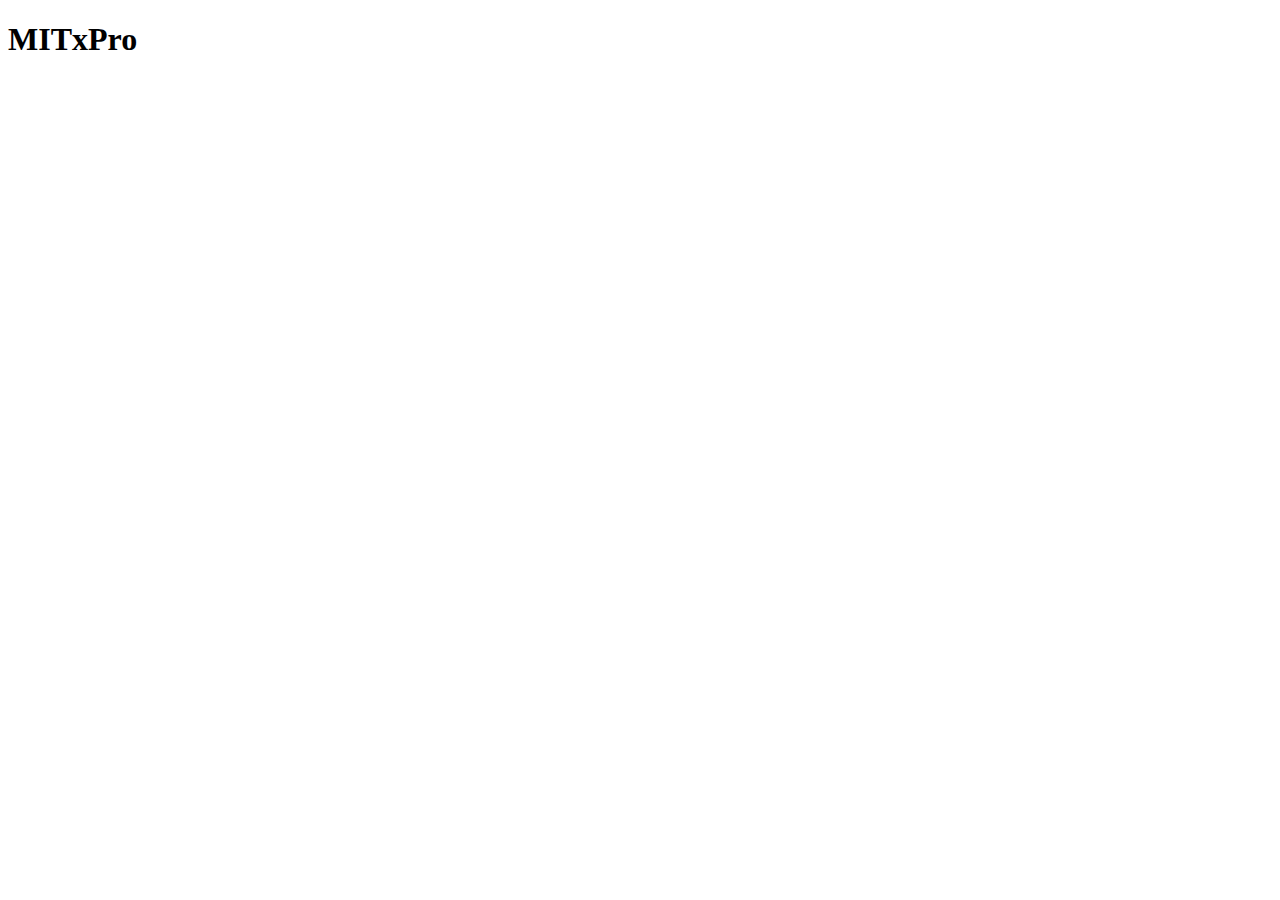
==== index.html @ 7d0c4a0f "initial commit" ====
<!DOCTYPE html>
<html lang="en">
<head>
    <meta charset="UTF-8">
    <meta http-equiv="X-UA-Compatible" content="IE=edge">
    <meta name="viewport" content="width=device-width, initial-scale=1.0">
    <title>My first document</title>
</head>
<body>
    <h1>MITxPro</h1>
</body>
</html>
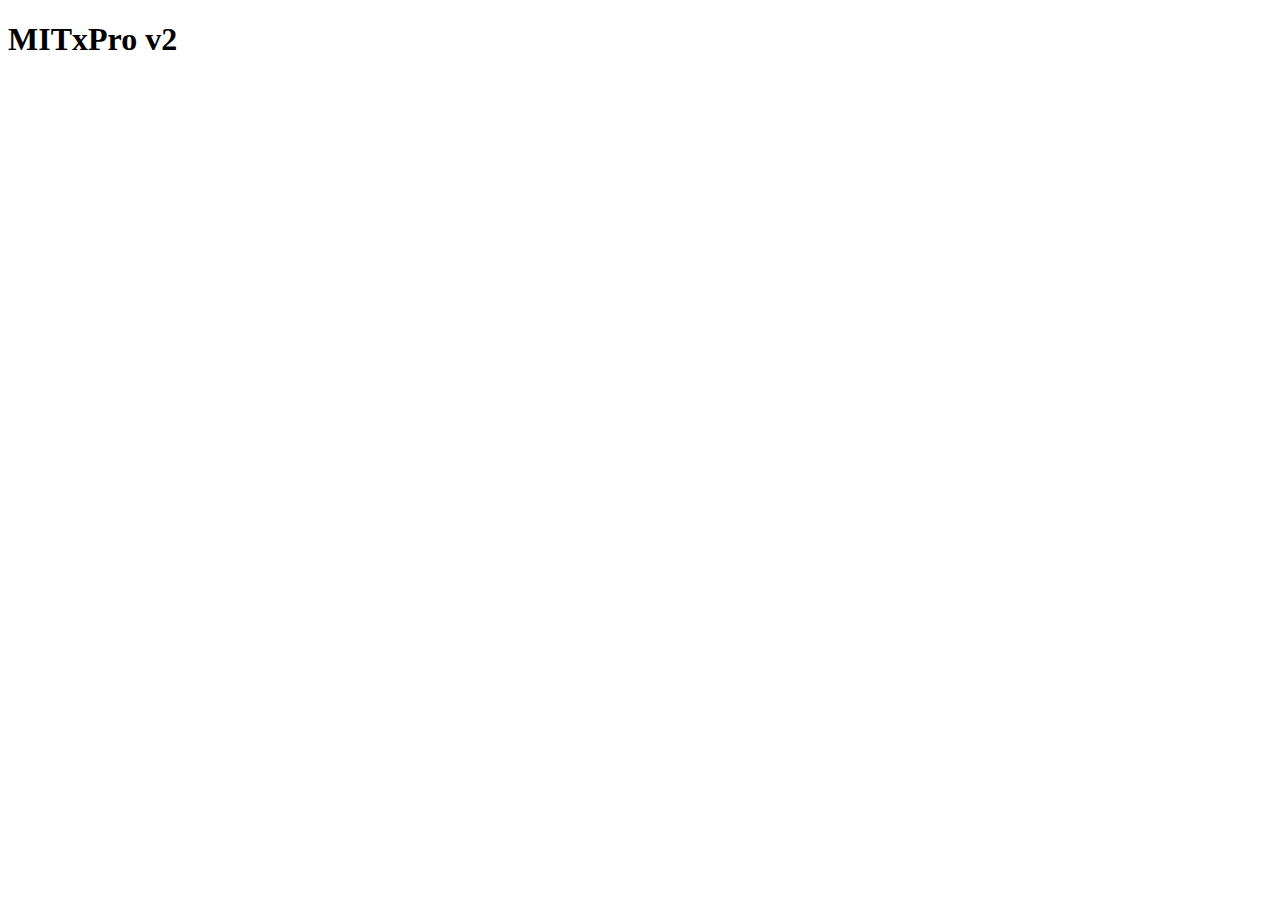
==== commit 0515b003: "second commit" ====
--- a/index.html
+++ b/index.html
@@ -7,6 +7,6 @@
     <title>My first document</title>
 </head>
 <body>
-    <h1>MITxPro</h1>
+    <h1>MITxPro v2</h1>
 </body>
 </html>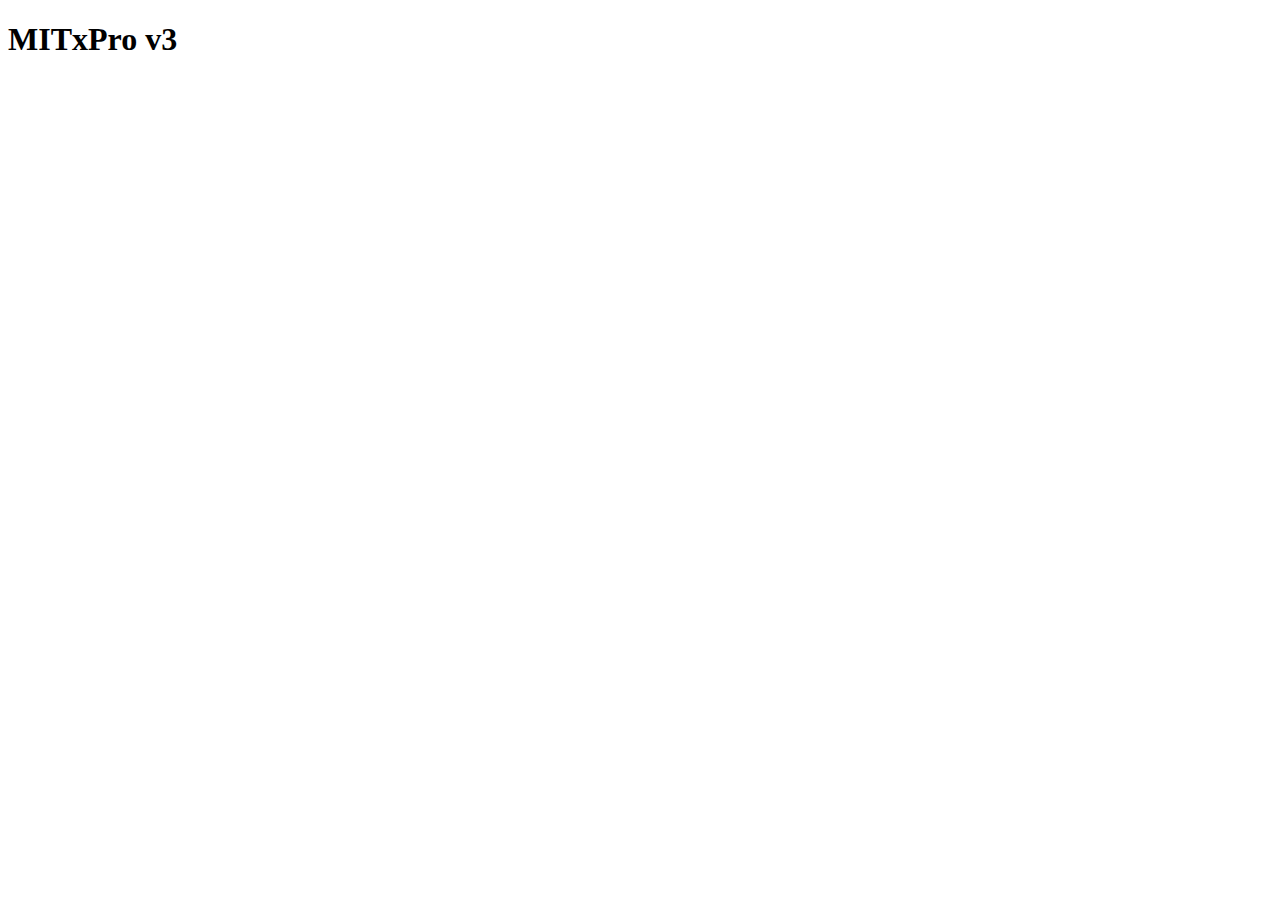
==== commit bebac905: "v3" ====
--- a/index.html
+++ b/index.html
@@ -7,6 +7,6 @@
     <title>My first document</title>
 </head>
 <body>
-    <h1>MITxPro v2</h1>
+    <h1>MITxPro v3</h1>
 </body>
 </html>